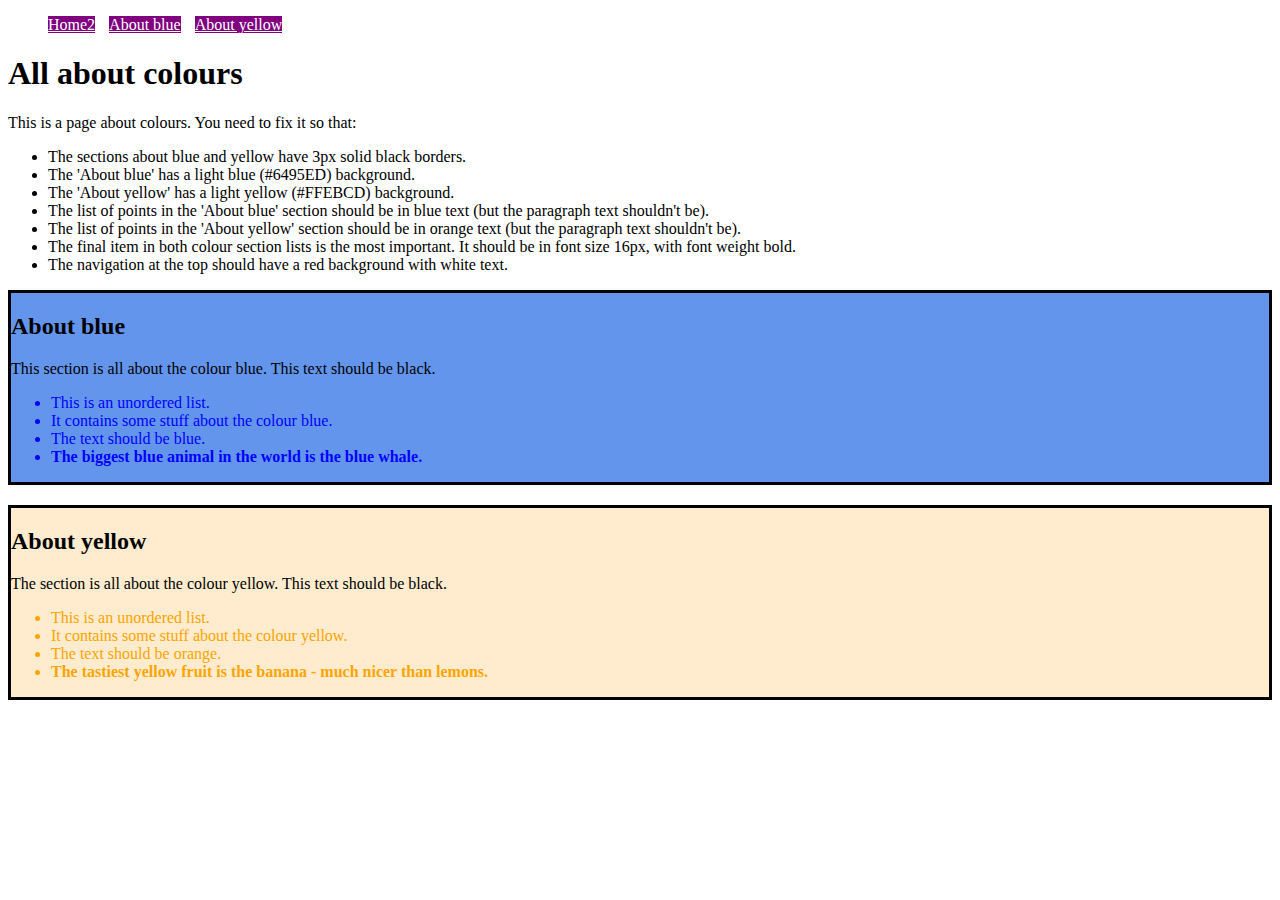
==== exercise2repository.html @ e8b56f48 "Uploading files" ====
<!DOCTYPE html>
<html>
    <head>
        <title>CSS Exercise 2</title>
        <style>
            ul.nav li{
                display: inline-block;
                padding-right: 10px;
            }
        </style>
        <link rel="stylesheet" type="text/css" href="styleex2repository.css"
    </head>
    <body>
        <ul class='nav'>
            <li><a href="#explanation">Home2</a></li>
            <li><a href="#about_blue">About blue</a></li>
            <li><a href="#about_yellow">About yellow</a></li>
        </ul>

        <div id='page_content'>

            <h1>All about colours</h1>

            <div id='explanation'>
                <p>This is a page about colours. You need to fix it so that:</p>
                <ul>
                    <li>The sections about blue and yellow have 3px solid black borders.</li>
                    <li>The 'About blue' has a light blue (#6495ED) background.</li>
                    <li>The 'About yellow' has a light yellow (#FFEBCD) background.</li>
                    <li>The list of points in the 'About blue' section should be in blue text (but the paragraph text shouldn't be).</li>
                    <li>The list of points in the 'About yellow' section should be in orange text (but the paragraph text shouldn't be).</li>
                    <li>The final item in both colour section lists is the most important. It should be in font size 16px, with font weight bold.</li>
                    <li>The navigation at the top should have a red background with white text.</li>
                </ul>
            </div>

            <div id='about_blue' class='color-info'>
                <h2>About blue</h2>

                <p>This section is all about the colour blue. This text should be black.</p>

                <ul>
                    <li>This is an unordered list.</li>
                    <li>It contains some stuff about the colour blue.</li>
                    <li>The text should be blue.</li>
                    <li class='important'>The biggest blue animal in the world is the blue whale.</li>
                </ul>
            </div>

            <div id='about_yellow' class='color-info'>
                <h2>About yellow</h2>

                <p>The section is all about the colour yellow. This text should be black.</p>

                <ul>
                    <li>This is an unordered list.</li>
                    <li>It contains some stuff about the colour yellow.</li>
                    <li>The text should be orange.</li>
                    <li class='important'>The tastiest yellow fruit is the banana - much nicer than lemons.</li>
                </ul>
            </div>

        </div>

    </body>
</html>
---- styleex2repository.css ----
#about_blue {
  background-color: #6495ED;
  border: 3px solid;
}
#about_blue {
  margin-bottom: 20px;
}
#about_blue ul li{
  color: blue;
}
#about_yellow {
  border: 3px solid;
  background-color: #FFEBCD;
}
#about_yellow ul li{
  color: orange;
}
.important {
  font-weight: bold;
  font-size: 16px;
}
.nav li a {
  background-color: purple;
  color: white;
}
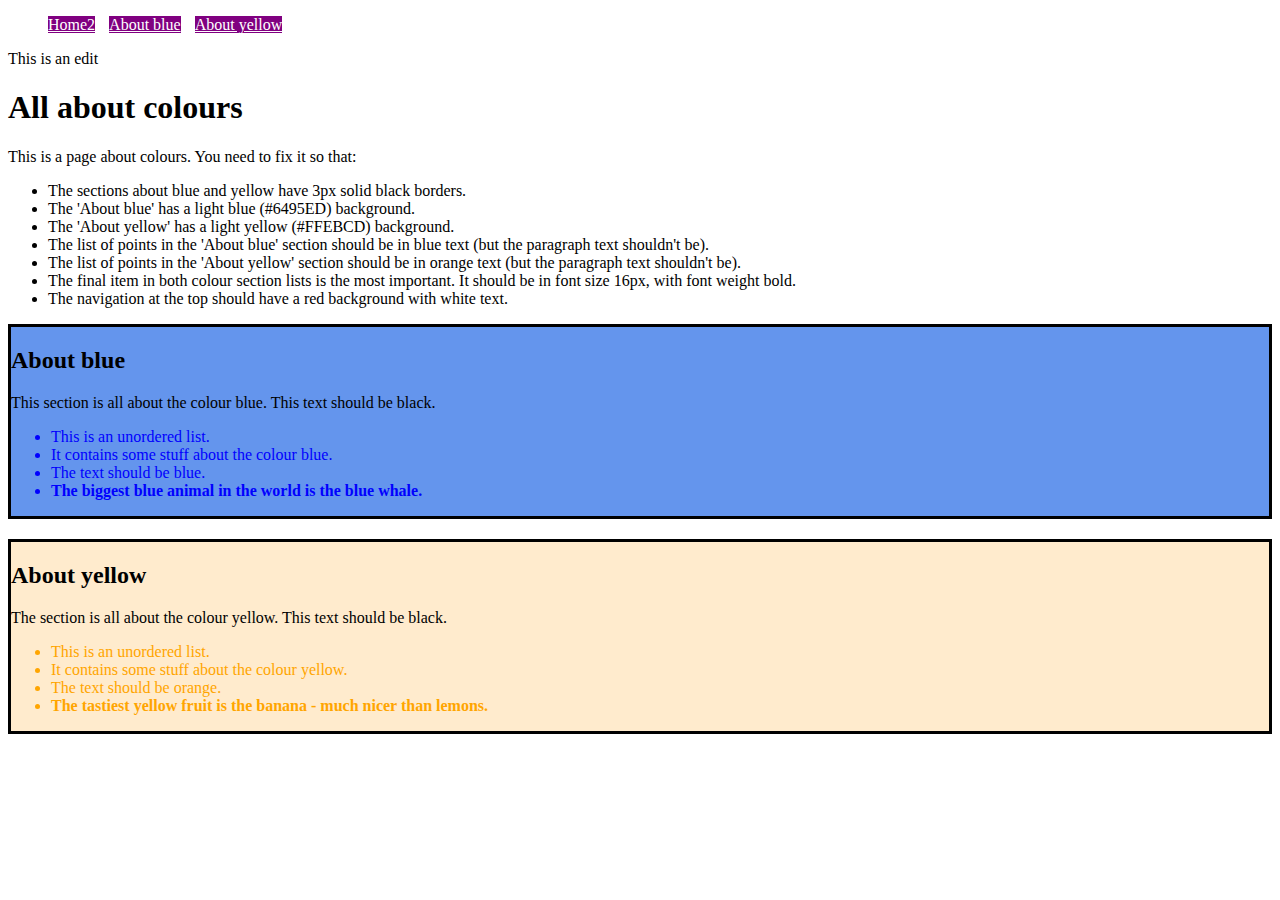
==== commit 579c407d: "Created an edit on feature" ====
--- a/exercise2repository.html
+++ b/exercise2repository.html
@@ -16,7 +16,7 @@
             <li><a href="#about_blue">About blue</a></li>
             <li><a href="#about_yellow">About yellow</a></li>
         </ul>
-
+<p> This is an edit </p>
         <div id='page_content'>
 
             <h1>All about colours</h1>
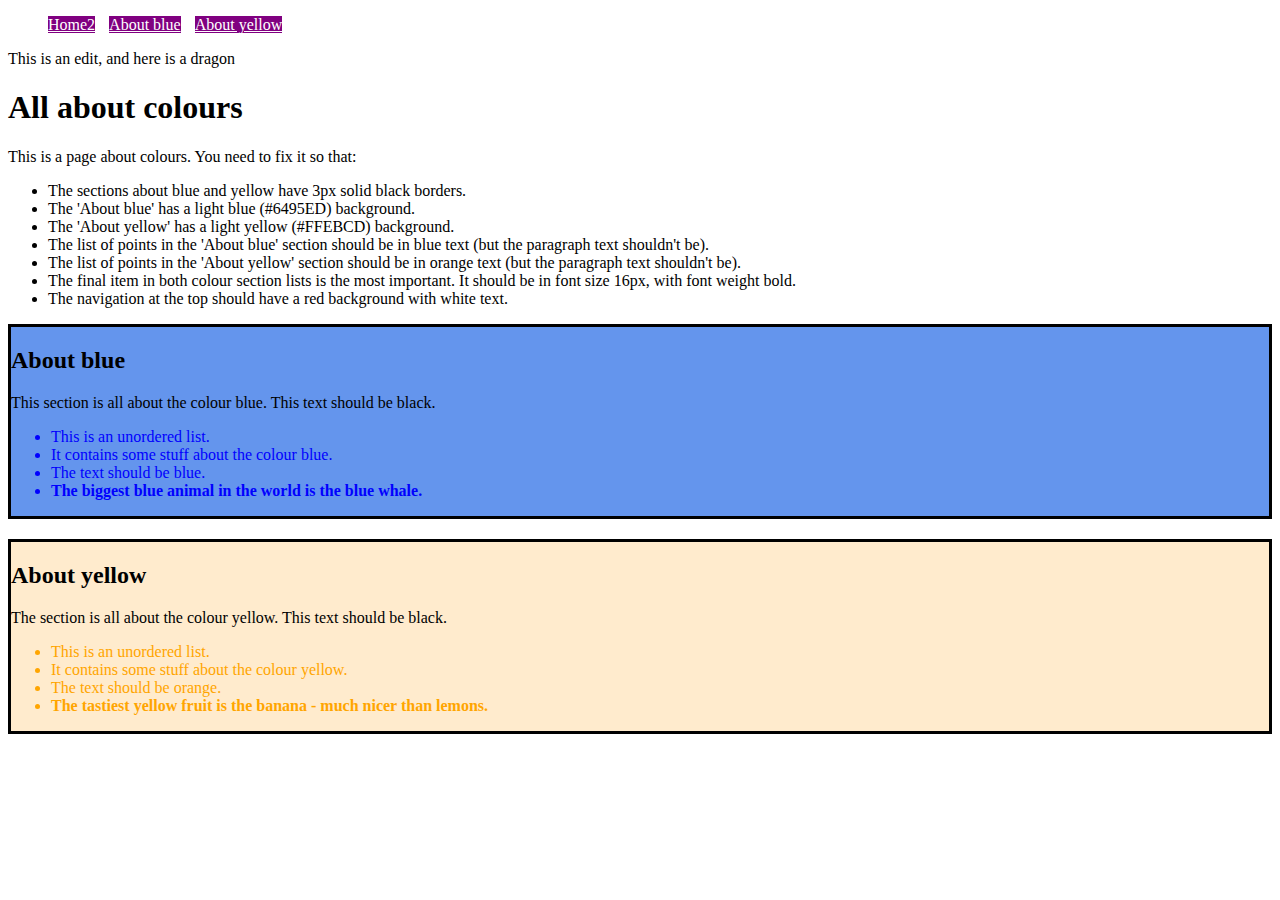
==== commit 60b0a526: "Update to html" ====
--- a/exercise2repository.html
+++ b/exercise2repository.html
@@ -16,7 +16,7 @@
             <li><a href="#about_blue">About blue</a></li>
             <li><a href="#about_yellow">About yellow</a></li>
         </ul>
-<p> This is an edit </p>
+<p> This is an edit, and here is a dragon </p>
         <div id='page_content'>
 
             <h1>All about colours</h1>
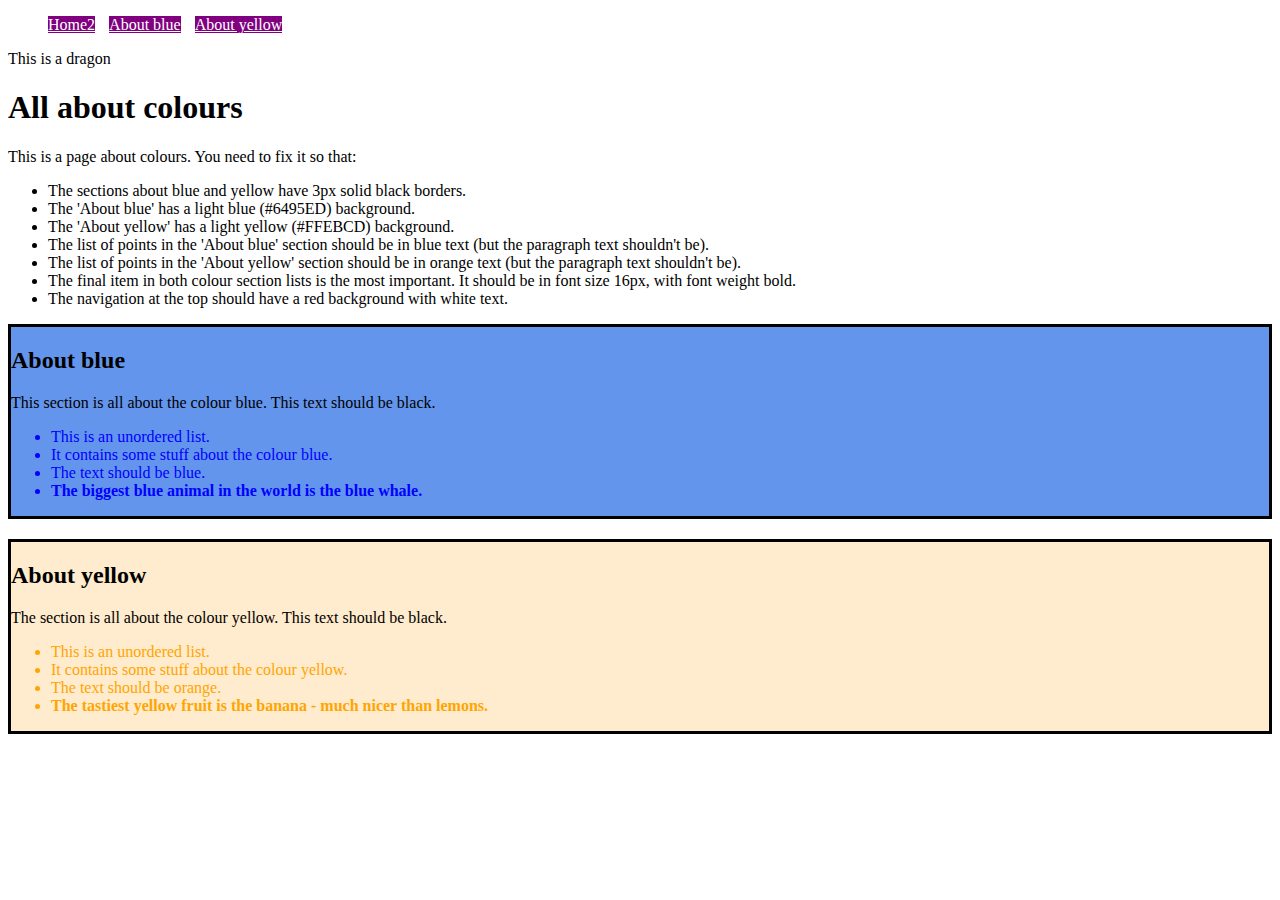
==== commit b47fc8af: "Update to html" ====
--- a/exercise2repository.html
+++ b/exercise2repository.html
@@ -16,7 +16,7 @@
             <li><a href="#about_blue">About blue</a></li>
             <li><a href="#about_yellow">About yellow</a></li>
         </ul>
-<p> This is an edit, and here is a dragon </p>
+<p>This is a dragon</p>
         <div id='page_content'>
 
             <h1>All about colours</h1>
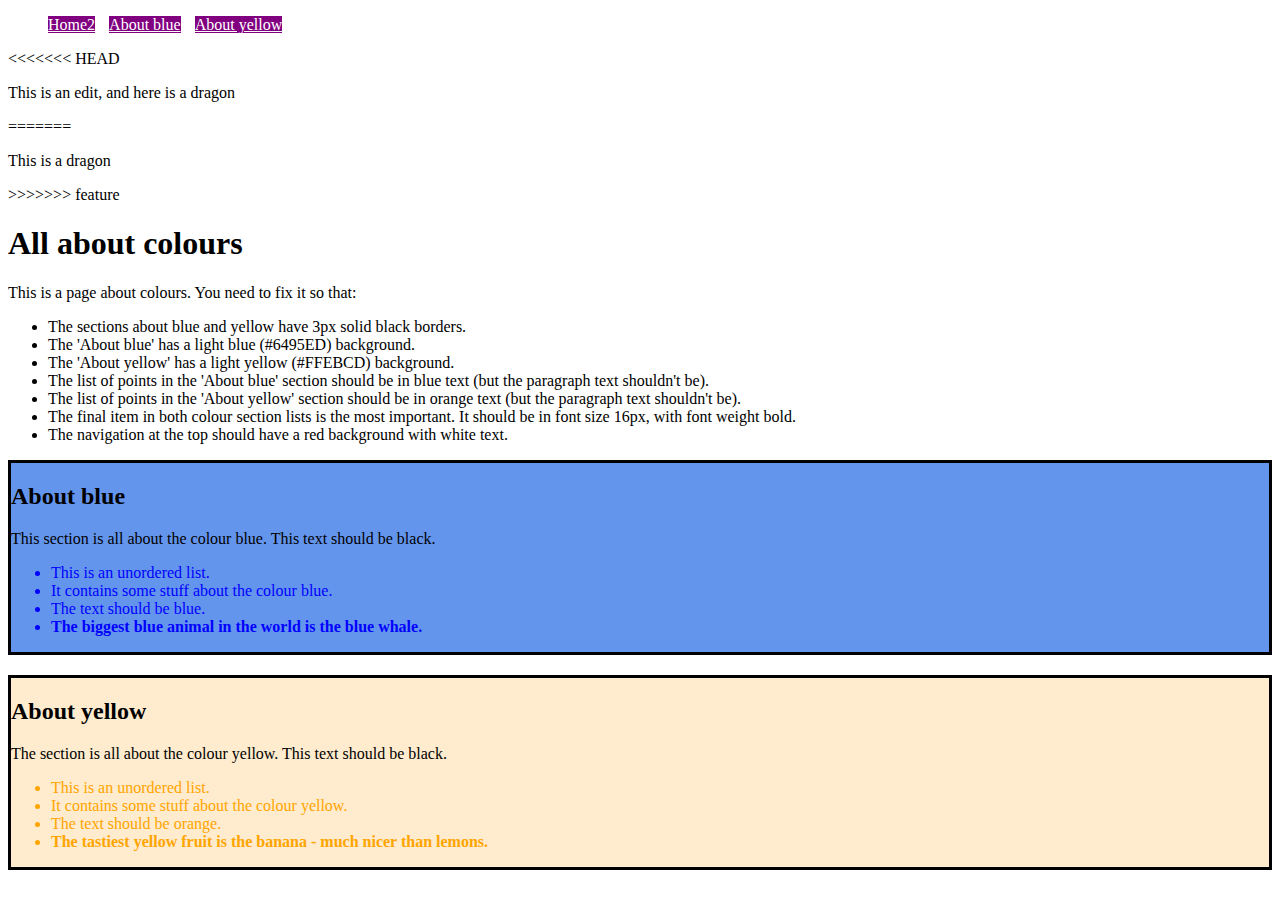
==== commit 4ede838b: "Merge branch 'feature'" ====
--- a/exercise2repository.html
+++ b/exercise2repository.html
@@ -16,7 +16,11 @@
             <li><a href="#about_blue">About blue</a></li>
             <li><a href="#about_yellow">About yellow</a></li>
         </ul>
+<<<<<<< HEAD
+<p> This is an edit, and here is a dragon </p>
+=======
 <p>This is a dragon</p>
+>>>>>>> feature
         <div id='page_content'>
 
             <h1>All about colours</h1>
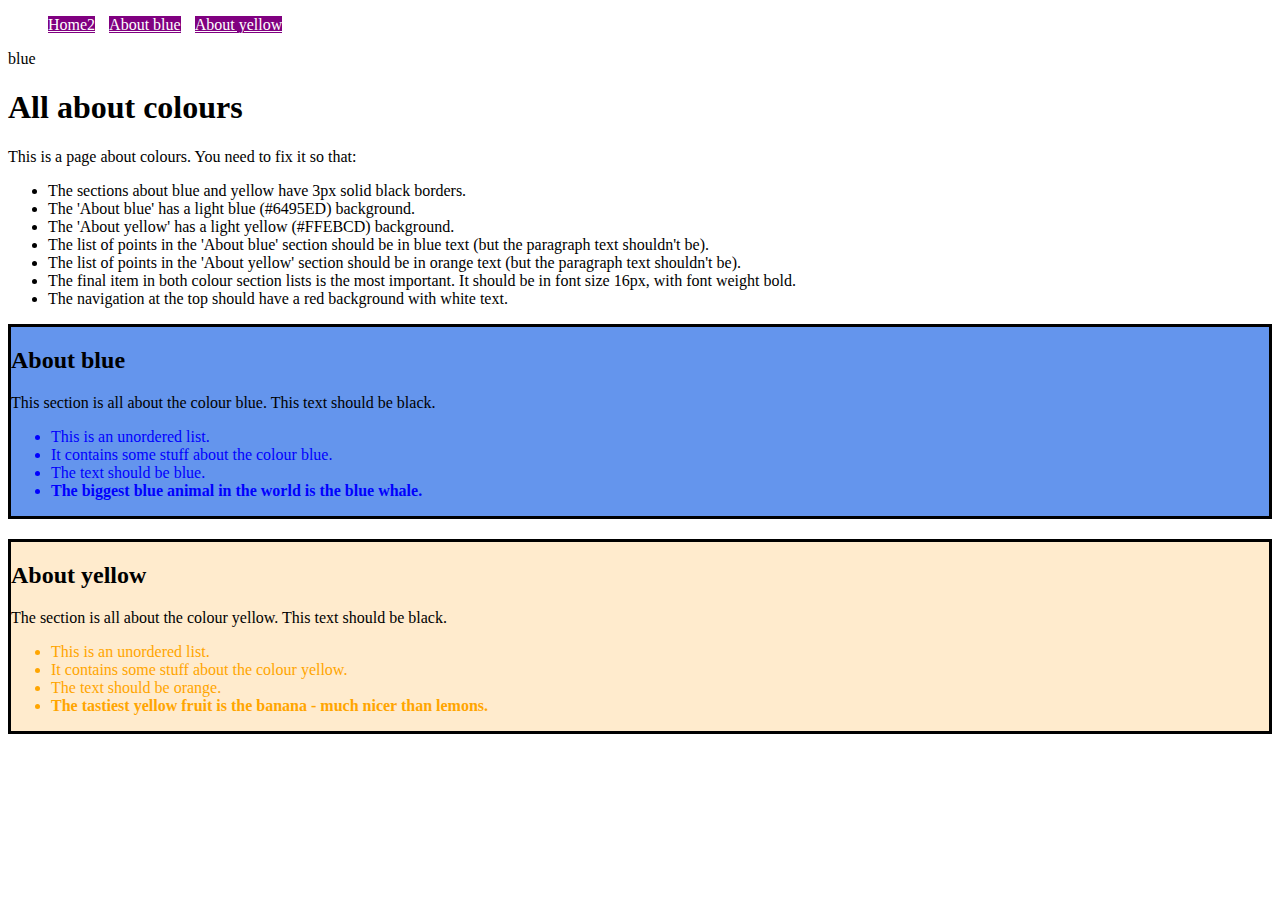
==== commit e4a8b16b: "add text 'blue'" ====
--- a/exercise2repository.html
+++ b/exercise2repository.html
@@ -16,11 +16,7 @@
             <li><a href="#about_blue">About blue</a></li>
             <li><a href="#about_yellow">About yellow</a></li>
         </ul>
-<<<<<<< HEAD
-<p> This is an edit, and here is a dragon </p>
-=======
-<p>This is a dragon</p>
->>>>>>> feature
+<p> blue </p>
         <div id='page_content'>
 
             <h1>All about colours</h1>
